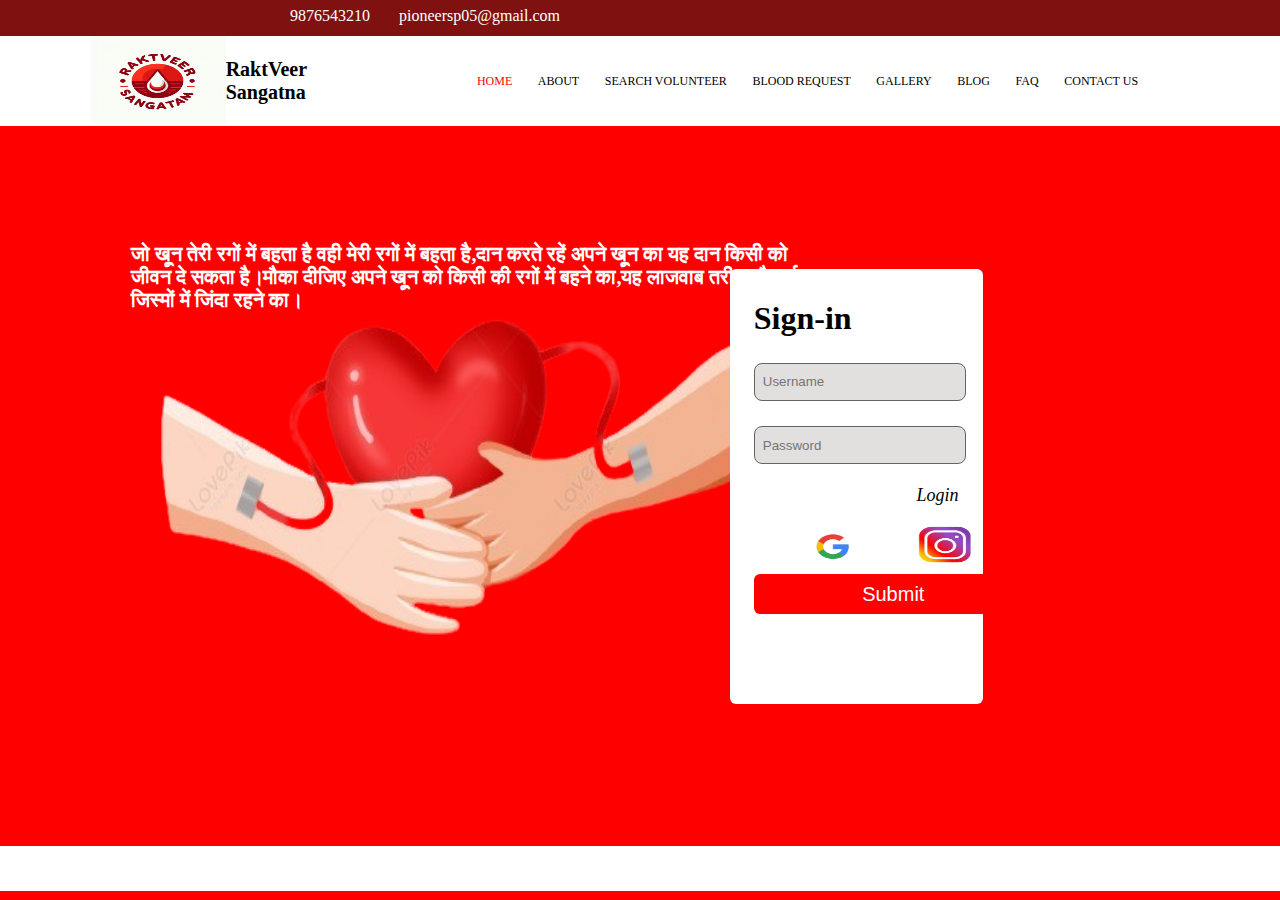
==== frontend/home/index.html @ 125454f9 "Creating a blood Donation Website" ====
<!DOCTYPE html>
<html lang="en">
<head>
    <meta charset="UTF-8">
    <meta name="viewport" content="width=device-width, initial-scale=1.0">
    <title>Home Page</title>
    <link rel="stylesheet" href="https://cdnjs.cloudflare.com/ajax/libs/font-awesome/6.5.1/css/all.min.css"integrity="sha512-DTOQO9RWCH3ppGqcWaEA1BIZOC6xxalwEsw9c2QQeAIftl+Vegovlnee1c9QX4TctnWMn13TZye+giMm8e2LwA=="crossorigin="anonymous" referrerpolicy="no-referrer" />
    <link rel="stylesheet" href="style.css">
</head>
<body>
    <header>
        <div class="headRand">
            <div class="phone">
                <i class="fa-solid fa-phone"></i>
                <p>9876543210</p>
            </div>
            <div class="email">
                <i class="fa-solid fa-envelope"></i>
                <p>pioneersp05@gmail.com</p>
            </div>
        </div>
        <div class="navbar">
            <div class="logo">
                <div class="img-logo"></div>
                <div class="text-logo">
                    <p>RaktVeer Sangatna</p>
                </div>
            </div>
            <div class="page-link">
                <ul>
                    <li>Home</li>
                    <li>About</li>
                    <li>Search Volunteer</li>
                    <li>Blood Request</li>
                    <li>Gallery</li>
                    <li>Blog</li>
                    <li>Faq</li>
                    <li>Contact Us</li>
                    <i class="fa-regular fa-circle-user"></i>
                </ul>
                
            </div>
        </div>
        
    </header>
    
    <main>
        <div class="home-body-content">
            <div class="img-body-content">
                <div class="img-main">
                    <div class="info-text">
                        <p>जो खून तेरी रगों में बहता है वही मेरी रगों में बहता है,दान करते रहें अपने खून का यह दान किसी को जीवन दे सकता है।मौका दीजिए अपने खून को किसी की रगों में बहने का,यह लाजवाब तरीका है कई जिस्मों में जिंदा रहने का।</p>
                    </div>
                </div>
                
            </div>

            <div class="sign-in">
                <form>
                    <h1>Sign-in</h1>
                    <input type="text" class="username" placeholder="Username"><br>
                    <input type="password" class="pass" placeholder="Password">
                    <div class="login">
                        <a href="/RaktVeer.org/frontend/login -page/index.html" target="_blank">Login</a>
                    </div>
                    <div class="direct-login">
                        <div class="login-google"></div>
                        <div class="login-instagram"></div>
                    </div>
                    <button>Submit</button>
                </form>
            </div>
        </div>
    </main>

    <footer>
        <div class="scale"></div>
    </footer>
    <script src="script.js"></script>
</body>
</html>
---- frontend/home/style.css ----
*{
    margin: 0;
    padding: 0;
    border: border-box;
}

body{
    background-color: rgba(255, 0, 0);
}

.headRand{
    background-color: rgb(127, 17, 17);
    display: flex;
    height: 4vh;
    gap: 1.5rem;
}

.phone{
    display: flex;
    color: white;
    padding: 7px 0px 0px 15px;
    margin-left: 30vh;
    gap: 5px;
}

.email{
    display: flex;
    color: white;
    padding-top: 7px;
    gap: 5px;
}

.navbar{
    height: 10vh;
    background-color: white;
    display: flex;
    justify-content: space-evenly;
}

.logo{
    height: 100%;
    width: 30vh;
    display: flex;
    align-items: center;
}

.img-logo{
    height: 100%;
    width: 50%;
    background-image: url("logo2.jpg");
    background-size: 100% 100%;

}

.text-logo{
    width: 11vh;
    font-family: cursive;
    font-size: 20px;
    font-weight: bold;
}

.page-link{
    width: 82vh;
    display: flex;
    justify-content: space-evenly;
    align-items: center;
    text-transform: uppercase;
    font-size: 12px;
}

.page-link>ul{
    width: 100%;
    display: flex;
    justify-content: space-evenly;
    list-style: none;
}

.page-link>ul>li:hover{
    cursor: pointer;
    color: red;
}

.page-link>ul>li:nth-child(1){
    color: red;
}

.scale{
    height: 5vh;
    background-color: white;
}

.home-body-content{
    height: 80vh;
    width: 80%;
    /* background-color: black; */
    margin-left: 5vh;
    display: flex;
    justify-content: space-evenly;
    align-items: center;
}

.img-body-content{
    height: 80vh;
    width: 50%;
}

.img-main{
    height: 80%;
    width: 75vh;
    background-image: url("main-img.png");
    background-size: 100% 100%;
    display: flex;
    justify-content: center;
    font-size: 20px;
    padding-top: 13vh;
    color: rgb(255, 255, 255);
    font-weight: bold;
    
}

.info-text>h2{
    text-align: center;
    font-size: 2.5rem;
}

.sign-in{
    height: 43vh;
    width: 20%;
    background-color: #ffffff;
    line-height: 50px;
    padding: 1.5rem;
    border-radius: 6px;
}

.sign-in>form>input{
    height: 20px;
    width: 95%;
    border-radius: 0.5rem;
    border: 1px solid rgb(102, 99, 99);
    padding: 8px;
    margin-top: 20px;
    background-color: #e2dfdf;
}

.login{
    text-align: end;
}

.login>a{
    text-decoration: none;
    color: black;
    font-size: 18px;
    font-style: italic;
}

.login>a:hover{
    text-decoration: underline;
}

.sign-in>form>button{
    height: 40px;
    width: 31vmin;
    background-color: red;
    font-size: 20px;
    border-radius: 6px;
    border: none;
    color: white;
    cursor: pointer;
}

.direct-login{
    height: 50px;
    width: 30vmin;
    display: flex;
    justify-content: space-evenly;
}

.login-google{
    height: 100%;
    width: 25%;
    background-image: url("google.png");
    background-size: 100% 100%;
    cursor: pointer;
}

.login-instagram{
    height: 95%;
    width: 25%;
    background-image: url("instagram.png");
    background-size: 100% 100%;
    cursor: pointer;
}
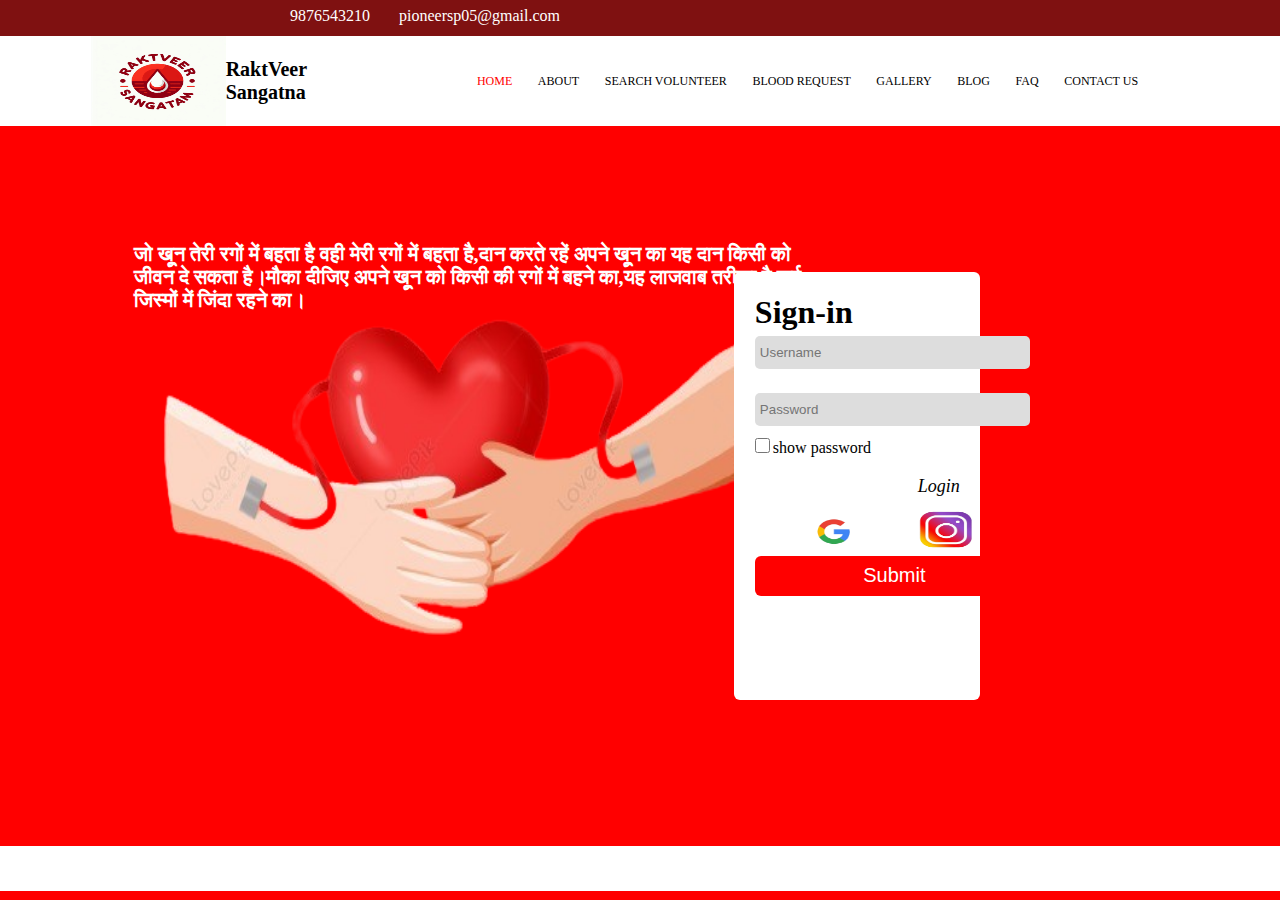
==== commit e887f0b3: "Changes done in home page sign in form" ====
--- a/frontend/home/index.html
+++ b/frontend/home/index.html
@@ -59,7 +59,9 @@
                 <form>
                     <h1>Sign-in</h1>
                     <input type="text" class="username" placeholder="Username"><br>
-                    <input type="password" class="pass" placeholder="Password">
+                    <input type="password" class="pass" placeholder="Password" id="inputPass"><br>
+                    <input type="checkbox" onclick="showPass()" class="show"><p class="passShow">show password</p>
+
                     <div class="login">
                         <a href="/RaktVeer.org/frontend/login -page/index.html" target="_blank">Login</a>
                     </div>
@@ -67,7 +69,7 @@
                         <div class="login-google"></div>
                         <div class="login-instagram"></div>
                     </div>
-                    <button>Submit</button>
+                    <button onclick="submitFun()" class="submit">Submit</button>
                 </form>
             </div>
         </div>
--- a/frontend/home/style.css
+++ b/frontend/home/style.css
@@ -127,20 +127,54 @@
     height: 43vh;
     width: 20%;
     background-color: #ffffff;
-    line-height: 50px;
-    padding: 1.5rem;
+    line-height: 39px;
+    padding: 1.3rem;
     border-radius: 6px;
 }
 
-.sign-in>form>input{
+.username{
+    height: 33px;
+    width: 30vh;
+    border: none;
+    border-radius: 5px;
+    background-color: #ddd;
+    padding-left: 5px;
+    margin-bottom: 20px;
+}
+
+.pass{
+    height: 33px;
+    width: 30vh;
+    border: none;
+    border-radius: 5px;
+    background-color: #ddd;
+    padding-left: 5px;
+}
+
+.show{
+    height: 15px;
+    width: 15px;
+    cursor: pointer;
+}
+
+.passShow{
+    display: inline;
+    font-size: 16px;
+    margin-left: 3px;
+    font-family: cursive;
+}
+
+
+/* .sign-in>form>input{
     height: 20px;
     width: 95%;
     border-radius: 0.5rem;
     border: 1px solid rgb(102, 99, 99);
-    padding: 8px;
-    margin-top: 20px;
+    padding: 4px;
+    margin-top: 12px;
     background-color: #e2dfdf;
-}
+}*/
+
 
 .login{
     text-align: end;
@@ -189,4 +223,5 @@
     background-image: url("instagram.png");
     background-size: 100% 100%;
     cursor: pointer;
-}+}
+ 
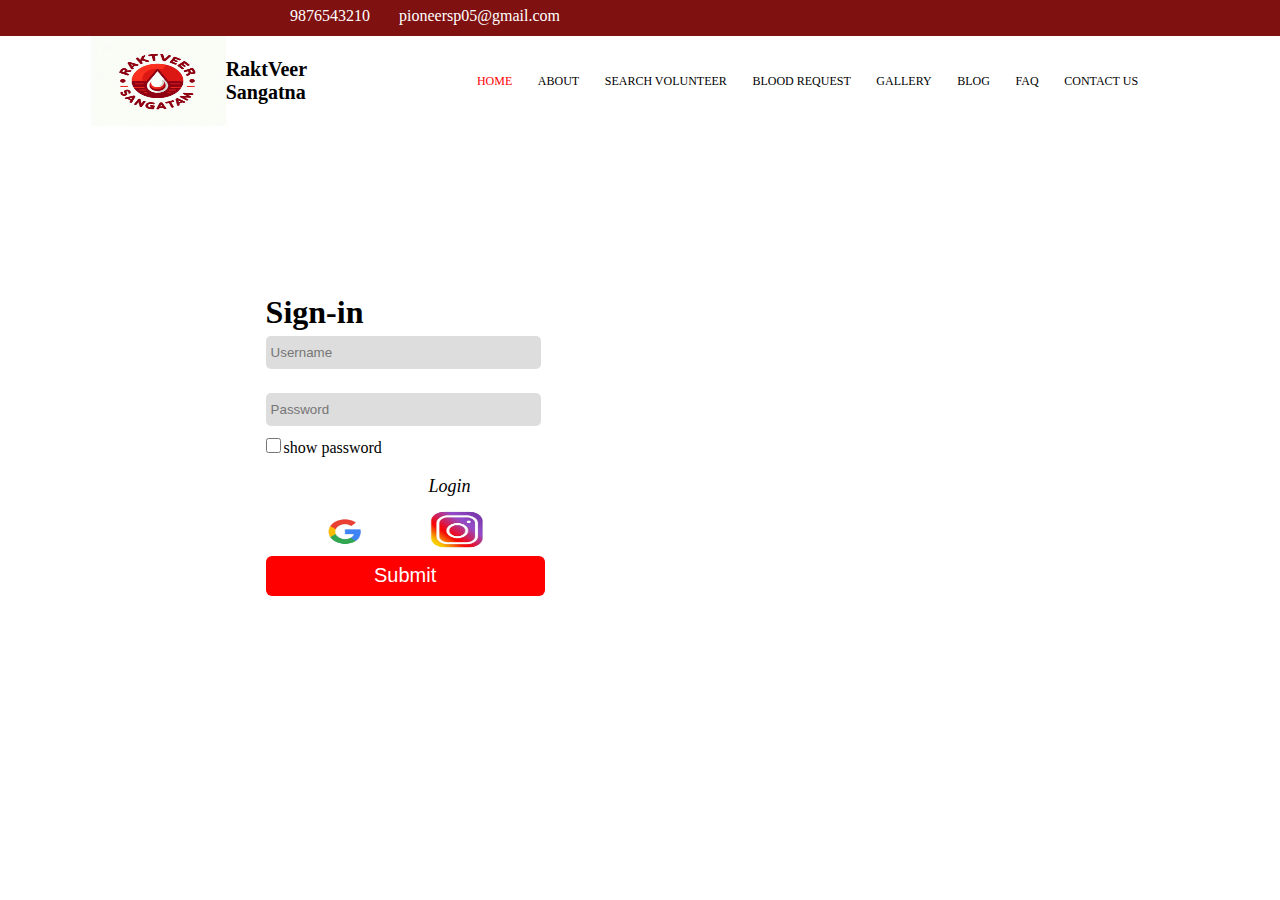
==== commit 1c86f6ae: "Changes Done in Home page such as in Background image" ====
--- a/frontend/home/index.html
+++ b/frontend/home/index.html
@@ -46,14 +46,6 @@
     
     <main>
         <div class="home-body-content">
-            <div class="img-body-content">
-                <div class="img-main">
-                    <div class="info-text">
-                        <p>जो खून तेरी रगों में बहता है वही मेरी रगों में बहता है,दान करते रहें अपने खून का यह दान किसी को जीवन दे सकता है।मौका दीजिए अपने खून को किसी की रगों में बहने का,यह लाजवाब तरीका है कई जिस्मों में जिंदा रहने का।</p>
-                    </div>
-                </div>
-                
-            </div>
 
             <div class="sign-in">
                 <form>
--- a/frontend/home/style.css
+++ b/frontend/home/style.css
@@ -5,7 +5,9 @@
 }
 
 body{
-    background-color: rgba(255, 0, 0);
+    background-image: url("back1.png");
+    background-size: cover;
+    background-repeat: no-repeat;
 }
 
 .headRand{
@@ -93,7 +95,6 @@
     height: 80vh;
     width: 80%;
     /* background-color: black; */
-    margin-left: 5vh;
     display: flex;
     justify-content: space-evenly;
     align-items: center;
@@ -104,23 +105,12 @@
     width: 50%;
 }
 
-.img-main{
-    height: 80%;
-    width: 75vh;
-    background-image: url("main-img.png");
-    background-size: 100% 100%;
-    display: flex;
-    justify-content: center;
-    font-size: 20px;
-    padding-top: 13vh;
-    color: rgb(255, 255, 255);
+.info-text>p{
+    text-align: center;
     font-weight: bold;
-    
-}
-
-.info-text>h2{
-    text-align: center;
-    font-size: 2.5rem;
+    font-size: 2.3rem;
+    color: rgb(2, 38, 55);
+    margin-top: 25vh;
 }
 
 .sign-in{
@@ -130,6 +120,8 @@
     line-height: 39px;
     padding: 1.3rem;
     border-radius: 6px;
+    margin-left: -32vh;
+    /* backdrop-filter: blur(55px); */
 }
 
 .username{
